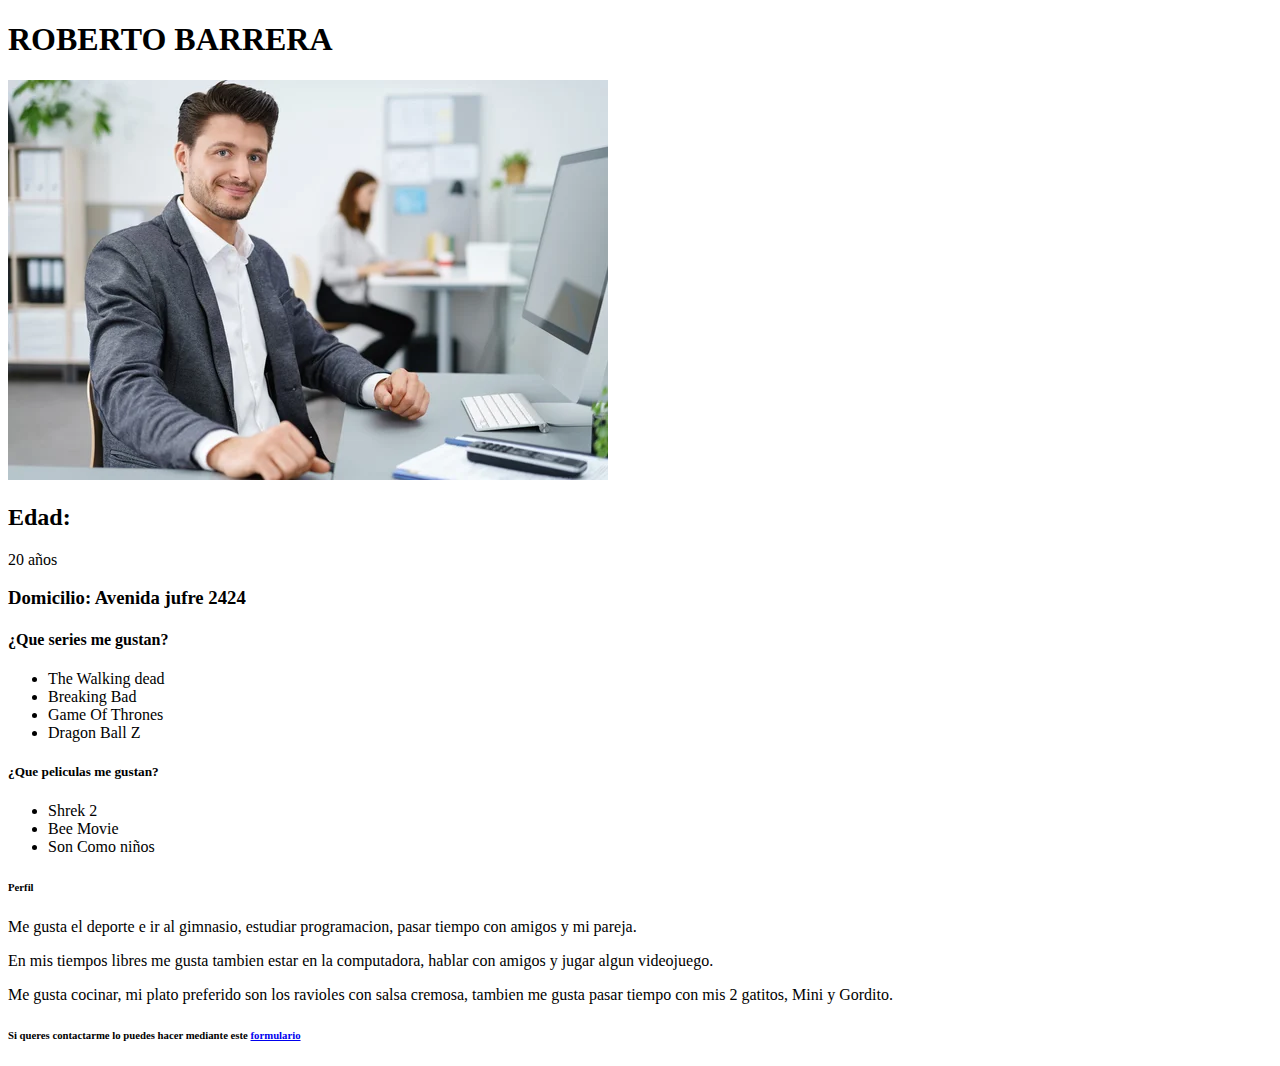
==== index.html @ fda05357 "Creado archivo index" ====
<!DOCTYPE html>
<html lang="en">
<head>
    <meta charset="UTF-8">
    <meta http-equiv="X-UA-Compatible" content="IE=edge">
    <meta name="viewport" content="width=device-width, initial-scale=1.0">
    <title>Roberto Barrera-CV</title>
</head>
<body>
    <H1>ROBERTO BARRERA</H1>
    <img src="imagenes/Perfil.jpg" alt="Oficinista">
    <h2>Edad:</h2>
    <p>20 años</p>
    <h3>Domicilio: Avenida jufre 2424</h3>
    <h4>¿Que series me gustan?</h4>
    <ul>
      <li>The Walking dead</li>
      <li>Breaking Bad</li>
      <li>Game Of Thrones</li>
      <li>Dragon Ball Z</li>
    </ul>
    <h5>¿Que peliculas me gustan?</h5>
       <ul>
        <li>Shrek 2</li>
        <li>Bee Movie</li>
        <li>Son Como niños</li>
       </ul>
       <h6>Perfil</h6>
       <p>Me gusta el deporte e ir al gimnasio, estudiar programacion, pasar tiempo con amigos y mi pareja.</p>
       <p>En mis tiempos libres me gusta tambien estar en la computadora, hablar con amigos y jugar algun videojuego.</p>
       <p>Me gusta cocinar, mi plato preferido son los ravioles con salsa cremosa, tambien me gusta pasar tiempo con mis 2 gatitos, Mini y Gordito.</p>
        
    <h6>Si queres contactarme lo puedes hacer mediante este  <a href="no coloque ningun link" target="_blank">formulario</a></h6>

</body>
</html>
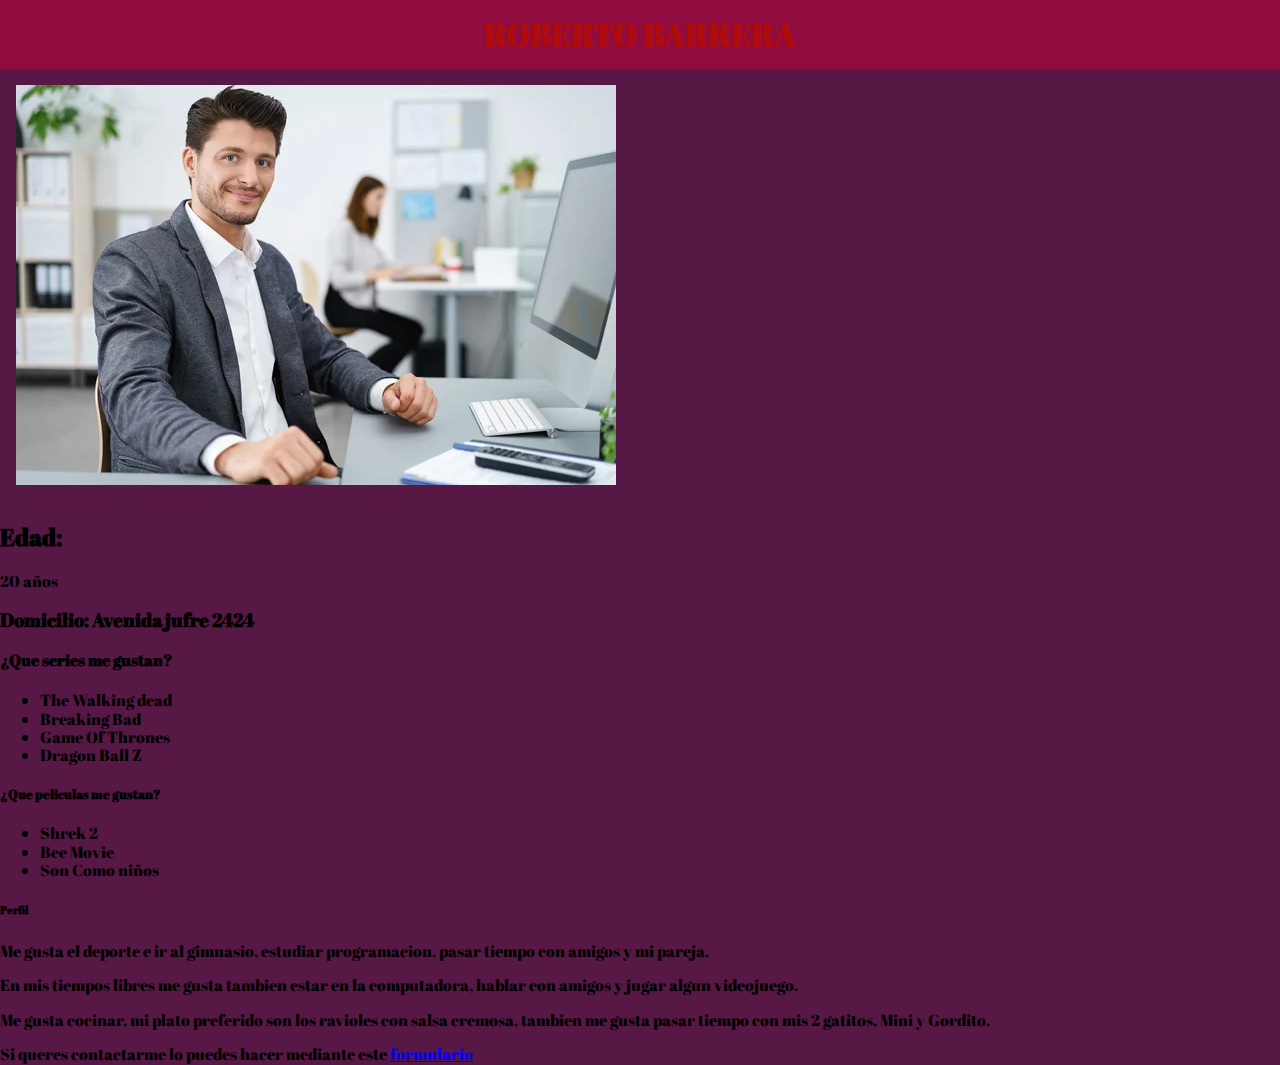
==== commit a0b1d0f9: "Agregado Css y HTML" ====
--- a/index.html
+++ b/index.html
@@ -5,11 +5,20 @@
     <meta http-equiv="X-UA-Compatible" content="IE=edge">
     <meta name="viewport" content="width=device-width, initial-scale=1.0">
     <title>Roberto Barrera-CV</title>
+    <link rel="stylesheet" href="css/normalize.css">
+    <link rel="preconnect" href="https://fonts.googleapis.com">
+    <link rel="preconnect" href="https://fonts.gstatic.com" crossorigin>
+    <link href="https://fonts.googleapis.com/css2?family=Abril+Fatface&display=swap" rel="stylesheet">
+    <link rel="stylesheet" href="css/Estilos.css">
 </head>
 <body>
-    <H1>ROBERTO BARRERA</H1>
-    <img src="imagenes/Perfil.jpg" alt="Oficinista">
-    <h2>Edad:</h2>
+    <header>
+      <H1>ROBERTO BARRERA</H1>
+    </header>
+    <main><img id="Perfil" src="imagenes/Perfil.jpg" alt="Oficinista">
+    </main>
+    <section>
+      <h2>Edad:</h2>
     <p>20 años</p>
     <h3>Domicilio: Avenida jufre 2424</h3>
     <h4>¿Que series me gustan?</h4>
@@ -19,7 +28,9 @@
       <li>Game Of Thrones</li>
       <li>Dragon Ball Z</li>
     </ul>
-    <h5>¿Que peliculas me gustan?</h5>
+    </section>
+    <aside>
+      <h5>¿Que peliculas me gustan?</h5>
        <ul>
         <li>Shrek 2</li>
         <li>Bee Movie</li>
@@ -29,8 +40,9 @@
        <p>Me gusta el deporte e ir al gimnasio, estudiar programacion, pasar tiempo con amigos y mi pareja.</p>
        <p>En mis tiempos libres me gusta tambien estar en la computadora, hablar con amigos y jugar algun videojuego.</p>
        <p>Me gusta cocinar, mi plato preferido son los ravioles con salsa cremosa, tambien me gusta pasar tiempo con mis 2 gatitos, Mini y Gordito.</p>
+    </aside>
         
-    <h6>Si queres contactarme lo puedes hacer mediante este  <a href="no coloque ningun link" target="_blank">formulario</a></h6>
+    <footer>Si queres contactarme lo puedes hacer mediante este  <a href="Formulario.html" target="_blank">formulario</a></footer>
 
 </body>
 </html>--- a/css/Estilos.css
+++ b/css/Estilos.css
@@ -0,0 +1,18 @@
+*{
+    font-family: 'Abril Fatface', cursive;
+}
+body{
+    background-color: #581845;
+}
+h1{
+    text-align: center;
+    color:#af0b0b;
+    background-color:#900c3f ;
+    padding-top: 1rem;
+    padding-bottom: 1rem;
+    margin: 0rem;
+}
+img{
+    margin: 1rem;
+}
+
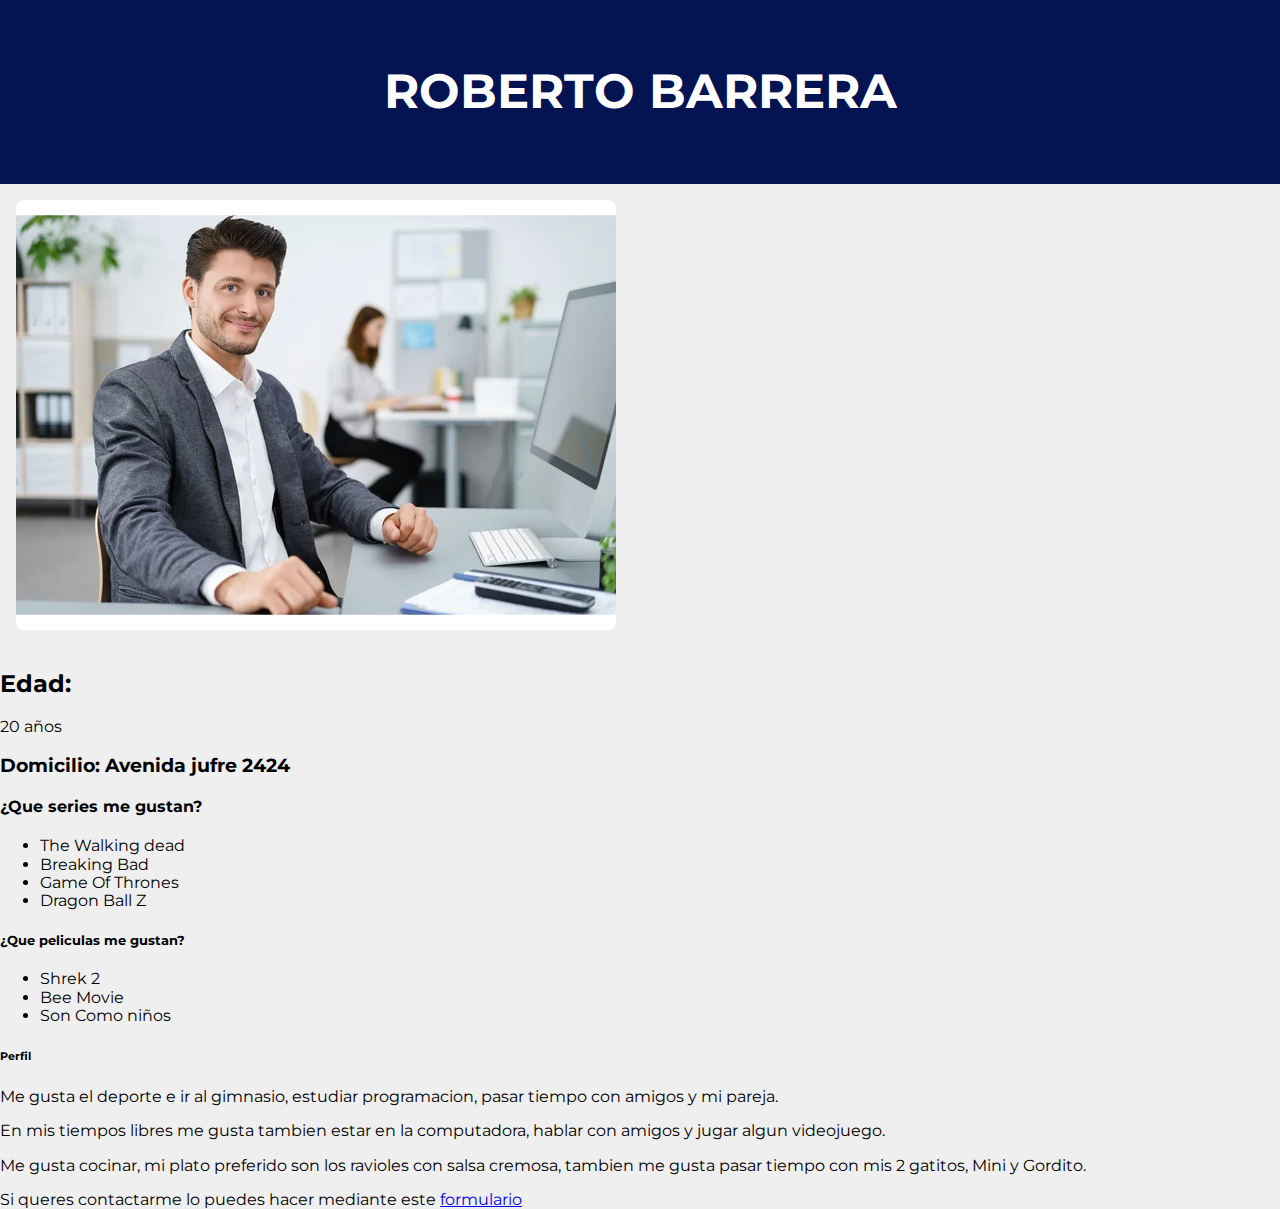
==== commit 0d4f8c90: "Agregados Iconos y fuentes" ====
--- a/index.html
+++ b/index.html
@@ -6,18 +6,19 @@
     <meta name="viewport" content="width=device-width, initial-scale=1.0">
     <title>Roberto Barrera-CV</title>
     <link rel="stylesheet" href="css/normalize.css">
+    <link rel="stylesheet" href="https://cdnjs.cloudflare.com/ajax/libs/font-awesome/6.1.1/css/all.min.css" integrity="sha512-KfkfwYDsLkIlwQp6LFnl8zNdLGxu9YAA1QvwINks4PhcElQSvqcyVLLD9aMhXd13uQjoXtEKNosOWaZqXgel0g==" crossorigin="anonymous" referrerpolicy="no-referrer" />
     <link rel="preconnect" href="https://fonts.googleapis.com">
     <link rel="preconnect" href="https://fonts.gstatic.com" crossorigin>
-    <link href="https://fonts.googleapis.com/css2?family=Abril+Fatface&display=swap" rel="stylesheet">
+    <link href="https://fonts.googleapis.com/css2?family=Abril+Fatface&family=Montserrat:wght@400;700&display=swap" rel="stylesheet">
     <link rel="stylesheet" href="css/Estilos.css">
 </head>
 <body>
     <header>
-      <H1>ROBERTO BARRERA</H1>
+      <H1><i class="fa-solid fa-user-tie"></i> ROBERTO BARRERA</H1>
     </header>
     <main><img id="Perfil" src="imagenes/Perfil.jpg" alt="Oficinista">
     </main>
-    <section>
+    <aside>
       <h2>Edad:</h2>
     <p>20 años</p>
     <h3>Domicilio: Avenida jufre 2424</h3>
@@ -28,8 +29,8 @@
       <li>Game Of Thrones</li>
       <li>Dragon Ball Z</li>
     </ul>
-    </section>
-    <aside>
+    </aside>
+    <section>
       <h5>¿Que peliculas me gustan?</h5>
        <ul>
         <li>Shrek 2</li>
@@ -40,9 +41,8 @@
        <p>Me gusta el deporte e ir al gimnasio, estudiar programacion, pasar tiempo con amigos y mi pareja.</p>
        <p>En mis tiempos libres me gusta tambien estar en la computadora, hablar con amigos y jugar algun videojuego.</p>
        <p>Me gusta cocinar, mi plato preferido son los ravioles con salsa cremosa, tambien me gusta pasar tiempo con mis 2 gatitos, Mini y Gordito.</p>
-    </aside>
-        
-    <footer>Si queres contactarme lo puedes hacer mediante este  <a href="Formulario.html" target="_blank">formulario</a></footer>
+    </section>
+  <footer>Si queres contactarme lo puedes hacer mediante este  <a href="Formulario.html" target="_blank">formulario</a></footer>
 
 </body>
 </html>--- a/css/Estilos.css
+++ b/css/Estilos.css
@@ -1,18 +1,29 @@
-*{
-    font-family: 'Abril Fatface', cursive;
+html{
+    font-family: 'Montserrat', sans-serif;
+    color: #000000;
 }
 body{
-    background-color: #581845;
-}
-h1{
-    text-align: center;
-    color:#af0b0b;
-    background-color:#900c3f ;
-    padding-top: 1rem;
-    padding-bottom: 1rem;
-    margin: 0rem;
-}
-img{
-    margin: 1rem;
+    background-color: #efefef;
 }
 
+header{
+    background-color: #041352;
+    color: #ffff;
+    padding: 2rem 2rem;
+
+}
+header h1 {
+    font-size: 3rem;
+    text-align: center;
+}
+main img{
+    transition: box-shadow 0.3s ease;
+    background-color: #ffff;
+    margin: 1rem;
+    border-radius: 0.5rem;
+    padding: 0.95rem 0;
+}
+
+main img:hover{
+    box-shadow: 0 0.1rem 0.4rem rgba(0,0,0,0.30);
+}